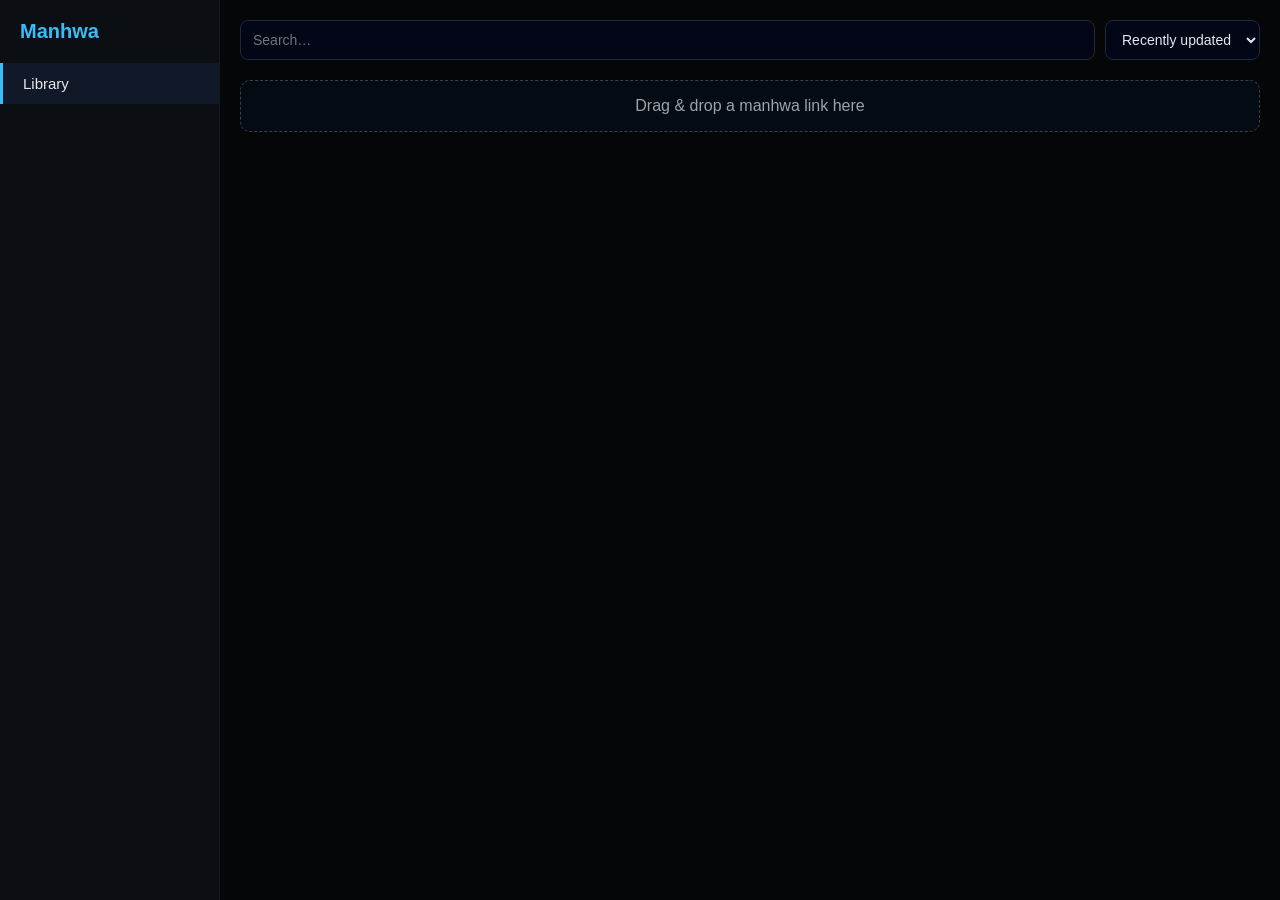
==== index.html @ 840ec86c "Add files via upload" ====
<!DOCTYPE html>
<html lang="en">
<head>
  <meta charset="UTF-8">
  <title>Manhwa App</title>
  <meta name="viewport" content="width=device-width, initial-scale=1.0">
  <link rel="manifest" href="manifest.json">
  <link rel="stylesheet" href="css/styles.css">
</head>
<body>

<div id="app">
  <aside class="sidebar">
    <div class="sidebar-title">Manhwa</div>
    <nav class="sidebar-nav">
      <a href="index.html" class="nav-item active">Library</a>
    </nav>
  </aside>

  <main class="main">
    <div class="topbar">
      <input id="searchInput" class="search-input" placeholder="Search…">
      <select id="sortSelect" class="sort-select">
        <option value="updated">Recently updated</option>
        <option value="az">A–Z</option>
        <option value="progress">By progress</option>
      </select>
    </div>

    <div id="dropzone" class="dropzone">
      Drag & drop a manhwa link here
    </div>

    <div id="libraryGrid" class="grid"></div>
  </main>
</div>

<script src="js/app.js"></script>
<script src="js/fetchMeta.js"></script>
<script src="js/ui.js"></script>
<script src="js/autoDetect.js"></script>
<script src="js/pwa.js"></script>
<script src="js/debug.js"></script>
</body>
</html>
---- css/styles.css ----
* {
    box-sizing: border-box;
    -webkit-tap-highlight-color: transparent;
}

body {
    margin: 0;
    font-family: 'Segoe UI', Arial, sans-serif;
    background: #050608;
    color: #e5e7eb;
    overflow-x: hidden;
}

a {
    color: inherit;
    text-decoration: none;
}

#app {
    display: flex;
    height: 100vh;
    overflow: hidden;
}

/* SIDEBAR */
.sidebar {
    width: 220px;
    background: #0b0f14;
    border-right: 1px solid #111827;
    padding: 20px 0;
    display: flex;
    flex-direction: column;
}

.sidebar-title {
    font-size: 20px;
    font-weight: 700;
    padding: 0 20px 20px;
    color: #38bdf8;
}

.sidebar-nav {
    display: flex;
    flex-direction: column;
    gap: 4px;
}

.nav-item {
    padding: 12px 20px;
    font-size: 15px;
    color: #9ca3af;
    border-left: 3px solid transparent;
    transition: 0.2s;
}

.nav-item:hover {
    background: #111827;
    color: #e5e7eb;
}

.nav-item.active {
    background: #111827;
    border-left-color: #38bdf8;
    color: #e5e7eb;
}

/* MAIN */
.main {
    flex: 1;
    padding: 20px;
    overflow-y: auto;
}

/* TOPBAR */
.topbar {
    display: flex;
    gap: 10px;
    margin-bottom: 20px;
}

.search-input {
    flex: 1;
    padding: 10px 12px;
    border-radius: 8px;
    border: 1px solid #1f2937;
    background: #020617;
    color: #e5e7eb;
    font-size: 14px;
}

.sort-select {
    padding: 10px 12px;
    border-radius: 8px;
    border: 1px solid #1f2937;
    background: #020617;
    color: #e5e7eb;
    font-size: 14px;
}

/* DROPZONE */
.dropzone {
    padding: 16px;
    border: 1px dashed #374151;
    border-radius: 10px;
    text-align: center;
    color: #9ca3af;
    background: #050b12;
    margin-bottom: 20px;
    transition: 0.2s;
}

.dropzone.dragover {
    border-color: #38bdf8;
    color: #e0f2fe;
    background: #020617;
    box-shadow: 0 0 18px #0ea5e955;
}

/* GRID */
.grid {
    display: grid;
    grid-template-columns: repeat(auto-fill, minmax(140px, 1fr));
    gap: 18px;
}

/* CARD + DELETE BUTTON */
.card {
    background: #0b0f14;
    border-radius: 10px;
    overflow: hidden;
    border: 1px solid #111827;
    cursor: pointer;
    transition: 0.2s;
    position: relative;
}

.card:hover {
    transform: scale(1.03);
    box-shadow: 0 10px 25px rgba(0,0,0,0.6);
}

.card-delete {
    position: absolute;
    top: 6px;
    right: 6px;
    width: 22px;
    height: 22px;
    background: rgba(0,0,0,0.65);
    color: #fff;
    font-size: 16px;
    font-weight: bold;
    border-radius: 50%;
    display: flex;
    align-items: center;
    justify-content: center;
    cursor: pointer;
    opacity: 0;
    transition: 0.2s;
}

.card:hover .card-delete {
    opacity: 1;
}

.card-delete:hover {
    background: #ef4444;
}

.card-img {
    width: 100%;
    aspect-ratio: 3/4;
    object-fit: cover;
    background: #111827;
}

.card-title {
    padding: 8px;
    font-size: 14px;
    font-weight: 600;
    color: #e5e7eb;
    text-align: center;
}

/* SERIES PAGE */
.series-banner {
    position: relative;
    height: 260px;
    border-radius: 12px;
    overflow: hidden;
    margin-bottom: 20px;
}

.series-banner-img {
    width: 100%;
    height: 100%;
    object-fit: cover;
    filter: brightness(0.4);
}

.series-banner-overlay {
    position: absolute;
    inset: 0;
    background: linear-gradient(to bottom, transparent, #050608);
}

.series-info {
    display: flex;
    gap: 20px;
}

.series-cover {
    width: 180px;
    flex-shrink: 0;
}

.series-cover-img {
    width: 100%;
    border-radius: 10px;
    object-fit: cover;
}

.series-meta {
    flex: 1;
}

.series-title {
    font-size: 26px;
    font-weight: 700;
    margin: 0 0 6px;
}

.series-genres {
    font-size: 14px;
    color: #9ca3af;
    margin-bottom: 10px;
}

.series-status-row {
    display: flex;
    align-items: center;
    gap: 8px;
    margin-bottom: 12px;
}

.status-dot {
    width: 10px;
    height: 10px;
    border-radius: 999px;
}

.status-reading { background: #3b82f6; }
.status-completed { background: #22c55e; }
.status-hold { background: #eab308; }

.series-progress {
    margin-bottom: 15px;
}

.progress-bar {
    width: 100%;
    height: 8px;
    border-radius: 999px;
    background: #111827;
    overflow: hidden;
}

.progress-fill {
    height: 100%;
    background: linear-gradient(90deg, #38bdf8, #22c55e);
    width: 0%;
}

.progress-text {
    font-size: 13px;
    color: #9ca3af;
    margin-top: 4px;
}

/* BUTTONS */
.series-buttons {
    display: flex;
    gap: 10px;
    flex-wrap: wrap;
}

.btn-primary {
    padding: 10px 14px;
    background: #38bdf8;
    color: #020617;
    border: none;
    border-radius: 8px;
    font-weight: 600;
    cursor: pointer;
}

.btn-secondary {
    padding: 10px 14px;
    background: #111827;
    color: #e5e7eb;
    border: 1px solid #1f2937;
    border-radius: 8px;
    cursor: pointer;
}

/* CHAPTER LIST */
.chapter-header {
    display: flex;
    align-items: center;
    gap: 12px;
    margin-bottom: 20px;
}

.chapter-title {
    font-size: 22px;
    font-weight: 700;
}

.chapter-list {
    display: flex;
    flex-direction: column;
    gap: 10px;
}

.chapter-item {
    display: flex;
    justify-content: space-between;
    padding: 12px 14px;
    background: #0b0f14;
    border-radius: 8px;
    border: 1px solid #111827;
    cursor: pointer;
    transition: 0.2s;
}

.chapter-item:hover {
    background: #111827;
}

.chapter-current {
    border-color: #38bdf8;
}

.chapter-read {
    opacity: 0.6;
}

.chapter-tag {
    padding: 3px 8px;
    border-radius: 999px;
    font-size: 11px;
    border: 1px solid #1f2937;
}

.chapter-tag.current {
    border-color: #38bdf8;
    color: #bae6fd;
}

.chapter-tag.read {
    border-color: #4b5563;
    color: #9ca3af;
}

.chapter-tag.unread {
    border-color: #1f2937;
    color: #9ca3af;
}

/* READER */
.reader-body {
    background: #000;
    color: #fff;
    margin: 0;
    overflow-x: hidden;
}

.reader-topbar {
    display: flex;
    align-items: center;
    padding: 12px;
    background: #0b0f14;
    border-bottom: 1px solid #111827;
}

.reader-title {
    flex: 1;
    text-align: center;
    font-size: 16px;
    font-weight: 600;
}

.reader-container {
    padding: 10px;
}

.reader-loading {
    text-align: center;
    padding: 20px;
    color: #9ca3af;
}

.reader-img {
    width: 100%;
    margin-bottom: 10px;
    border-radius: 6px;
    display: block;
}

/* Tap zones */
.tap-zone {
    position: fixed;
    top: 0;
    width: 50%;
    height: 100%;
    z-index: 10;
}

.tap-zone.left { left: 0; }
.tap-zone.right { right: 0; }

/* RESPONSIVE */
@media (max-width: 900px) {
    .sidebar {
        display: none;
    }

    #app {
        flex-direction: column;
    }

    .main {
        padding: 15px;
    }

    .series-info {
        flex-direction: column;
        align-items: center;
    }

    .series-cover {
        width: 60%;
    }

    .card-delete {
        opacity: 1; /* always visible on mobile */
    }
}
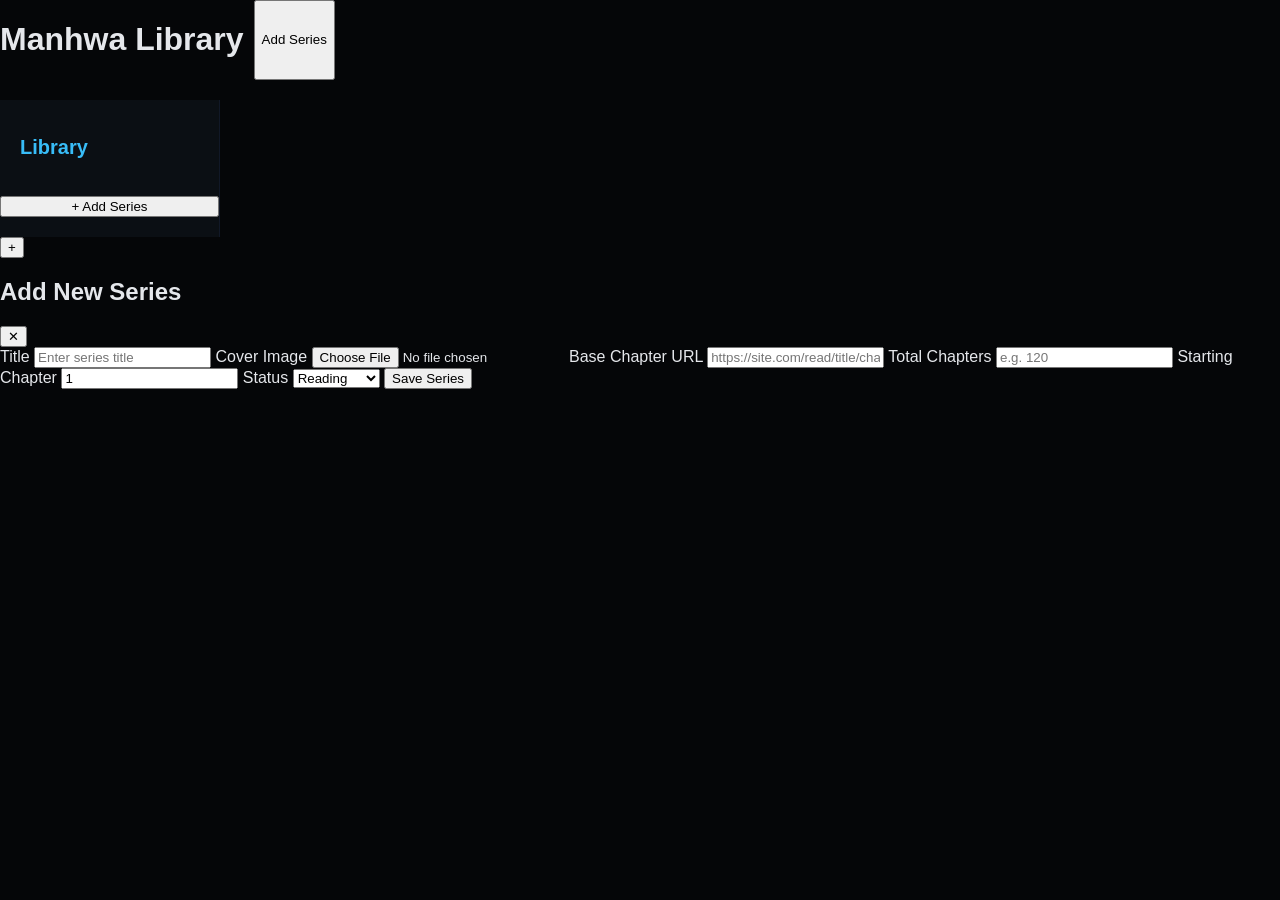
==== commit ec32d844: "Update index.html" ====
--- a/index.html
+++ b/index.html
@@ -1,45 +1,75 @@
 <!DOCTYPE html>
 <html lang="en">
 <head>
-  <meta charset="UTF-8">
-  <title>Manhwa App</title>
-  <meta name="viewport" content="width=device-width, initial-scale=1.0">
-  <link rel="manifest" href="manifest.json">
-  <link rel="stylesheet" href="css/styles.css">
+    <meta charset="UTF-8" />
+    <meta name="viewport" content="width=device-width, initial-scale=1.0" />
+    <title>Manhwa Library</title>
+    <link rel="stylesheet" href="css/styles.css" />
+    <script defer src="js/app.js"></script>
+    <script defer src="js/ui.js"></script>
+    <script defer src="js/debug.js"></script>
 </head>
+
 <body>
 
-<div id="app">
-  <aside class="sidebar">
-    <div class="sidebar-title">Manhwa</div>
-    <nav class="sidebar-nav">
-      <a href="index.html" class="nav-item active">Library</a>
-    </nav>
-  </aside>
+    <!-- Top Navigation Bar -->
+    <header class="topbar">
+        <h1 class="logo">Manhwa Library</h1>
+        <button id="openPanelTop" class="btn-gradient">Add Series</button>
+    </header>
 
-  <main class="main">
-    <div class="topbar">
-      <input id="searchInput" class="search-input" placeholder="Search…">
-      <select id="sortSelect" class="sort-select">
-        <option value="updated">Recently updated</option>
-        <option value="az">A–Z</option>
-        <option value="progress">By progress</option>
-      </select>
+    <!-- Sidebar Navigation -->
+    <aside class="sidebar">
+        <h2 class="sidebar-title">Library</h2>
+        <button id="openPanelSide" class="sidebar-add">+ Add Series</button>
+    </aside>
+
+    <!-- Main Content -->
+    <main class="content">
+        <div id="libraryGrid" class="grid"></div>
+    </main>
+
+    <!-- Floating Add Button (Mobile) -->
+    <button id="openPanelFloat" class="float-add">+</button>
+
+    <!-- Slide‑In Panel Overlay -->
+    <div id="panelOverlay" class="overlay hidden"></div>
+
+    <!-- Slide‑In Panel -->
+    <div id="addPanel" class="panel hidden">
+
+        <div class="panel-header">
+            <h2>Add New Series</h2>
+            <button id="closePanel" class="close-btn">✕</button>
+        </div>
+
+        <div class="panel-body">
+
+            <label class="input-label">Title</label>
+            <input id="seriesTitle" class="input-field" type="text" placeholder="Enter series title" />
+
+            <label class="input-label">Cover Image</label>
+            <input id="seriesCover" class="input-field" type="file" accept="image/*" />
+
+            <label class="input-label">Base Chapter URL</label>
+            <input id="seriesBaseURL" class="input-field" type="text" placeholder="https://site.com/read/title/chapter-" />
+
+            <label class="input-label">Total Chapters</label>
+            <input id="seriesTotal" class="input-field" type="number" min="1" placeholder="e.g. 120" />
+
+            <label class="input-label">Starting Chapter</label>
+            <input id="seriesStart" class="input-field" type="number" min="1" value="1" />
+
+            <label class="input-label">Status</label>
+            <select id="seriesStatus" class="input-field">
+                <option value="reading">Reading</option>
+                <option value="completed">Completed</option>
+                <option value="onhold">On Hold</option>
+            </select>
+
+            <button id="saveSeries" class="btn-gradient full">Save Series</button>
+        </div>
     </div>
 
-    <div id="dropzone" class="dropzone">
-      Drag & drop a manhwa link here
-    </div>
-
-    <div id="libraryGrid" class="grid"></div>
-  </main>
-</div>
-
-<script src="js/app.js"></script>
-<script src="js/fetchMeta.js"></script>
-<script src="js/ui.js"></script>
-<script src="js/autoDetect.js"></script>
-<script src="js/pwa.js"></script>
-<script src="js/debug.js"></script>
 </body>
 </html>
